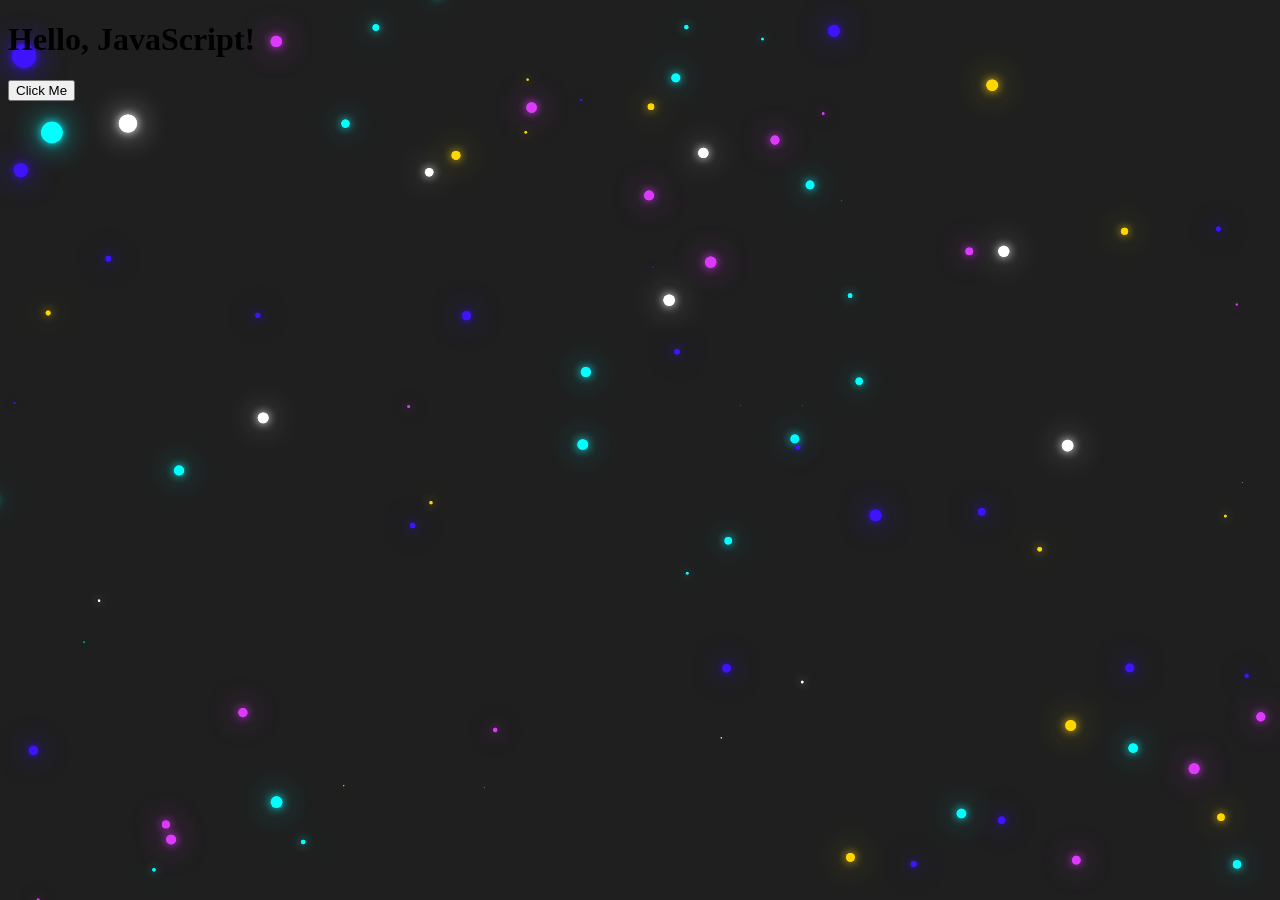
==== HTMLS/Javascript.html @ 487f87ea "updated projects section" ====
<!DOCTYPE html>
<html lang="en">
<head>
    <meta charset="UTF-8">
    <title>JavaScript Base Example</title>
    <link rel="stylesheet" href="../Main.css">
</head>
<body>
    <h1>Hello, JavaScript!</h1>
    <button onclick="showMessage()">Click Me</button>
    <script>
        function showMessage() {
            alert('Hello from JavaScript!');
        }
    </script>

    <canvas id = "stars"></canvas>
    <script src="../JSES/Nonbase.js"></script>
</body>
</html>
---- Main.css ----
body {
    background-color: rgb(31, 31, 31);
}

nav a {
    color:#00ffffff;
    text-shadow: 0 0 3px #00ffffff;
    font-family: sans-serif;
    margin: 0;
    font-size: 1.5rem;
    transition: text-shadow 0.1s ease;
    text-align: center;
    padding: 0rem;
}
nav:hover a {
    text-shadow: 0 0 15px #00ffffff;
    font-family: sans-serif;
}
nav {
    z-index: 10;
    position:relative;
    top: -20px;
    left: 30px;
}

canvas {
    display: block;
    position: fixed;
    top: 0;
    left: 0;
    height: 100%;
    width: 100%;
    z-index: -1;
    pointer-events: none ;
}

.Headliner {
    position: absolute;
    text-align: center;
    left: 50%;
    color: white;
    font-size: 4rem;
    font-weight: bold;
    text-shadow: 0 0 6px #ffffff;
    transform: translate(-50%, -50%); /* pull back by half its size */
}

.Organiser {
    position: absolute;
    display: grid;
    gap: 6rem;
    grid-template-columns: repeat(3, 19rem); /* lock to card width */
    justify-items: center;

    /* Centering */
    top: 50%;
    left: 50%;
    transform: translate(-50%, -50%);
}



.MainNaviCard {
    position: relative;
    width: 19rem;
    height: 24rem;
    padding: 1rem 1rem;
    border-radius: 50px;
    border: 1px solid #FFD700;
    box-shadow: 0 0 10px #FFD700;
    transition: all 0.3s ease;
}

.MainNaviCard:hover {
    box-shadow: 0 0 50px #FFD700; /* optional glow */
    transform: scale(1.05); /* tiny zoom-in */
}
.MainNaviCard:hover h1,
.MainNaviCard:hover p {
    text-shadow: 0 0 6px #ffffff;
}

.MainNaviCard h1,
.MainNaviCard p {
    margin: 0;
    font-size: 1.5rem;
    color: #ffffff;
    text-shadow: 0 0 3px #ffffff;
    transition: text-shadow 0.3s ease;
    text-align: center;
    padding: 0rem;
}

.MainNaviCard p {
    font-family:sans-serif;
    padding: 3rem;
    letter-spacing: 0.004rem;
}

.MainNaviCard h1 {
    font-size: 3rem;
}
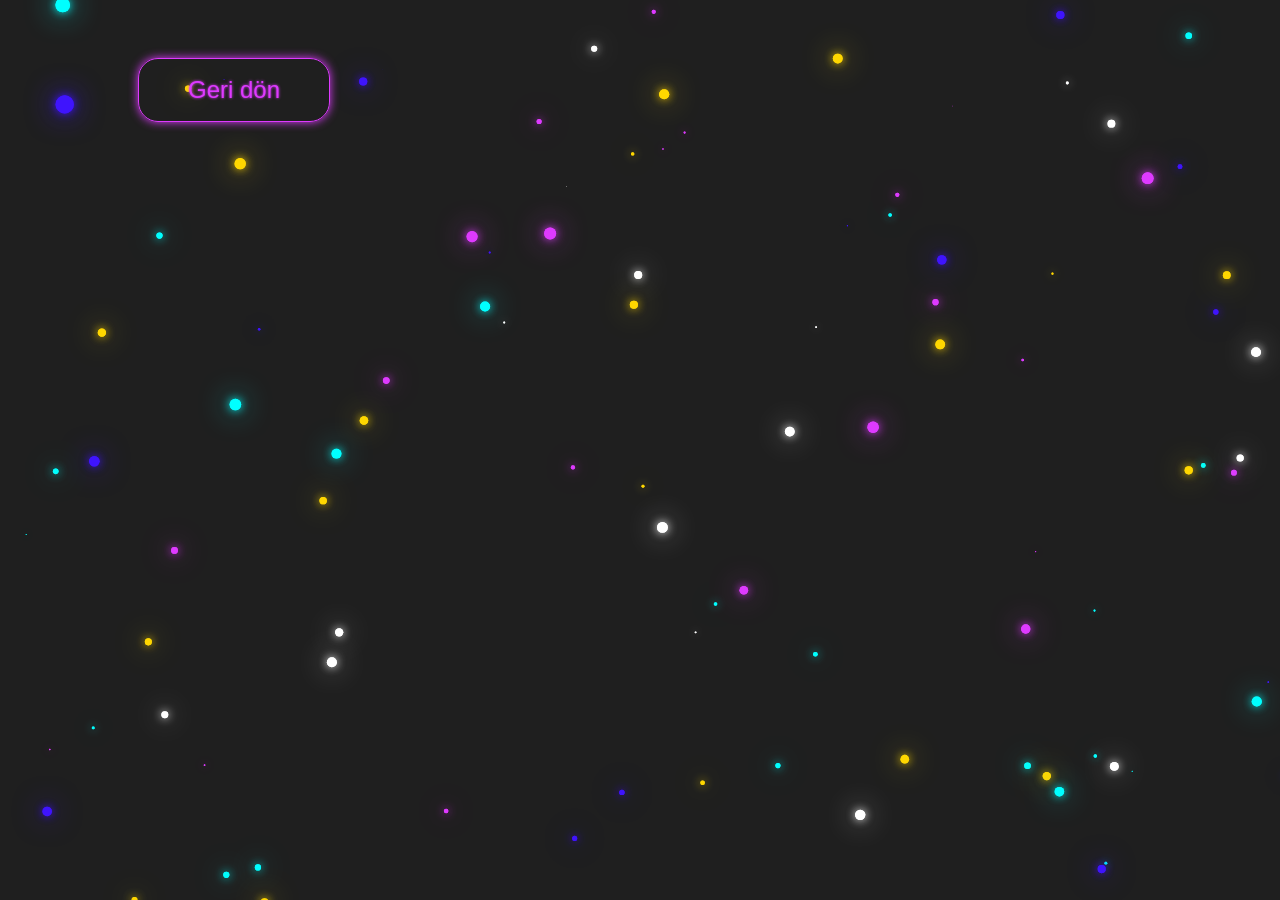
==== commit 3bd408ea: "new html" ====
--- a/HTMLS/Javascript.html
+++ b/HTMLS/Javascript.html
@@ -4,16 +4,11 @@
     <meta charset="UTF-8">
     <title>JavaScript Base Example</title>
     <link rel="stylesheet" href="../Main.css">
+    <link rel="stylesheet" href="../CSSES/Javascript.css">
 </head>
 <body>
-    <h1>Hello, JavaScript!</h1>
-    <button onclick="showMessage()">Click Me</button>
-    <script>
-        function showMessage() {
-            alert('Hello from JavaScript!');
-        }
-    </script>
-
+    
+    <button id="returnbutton" Class = "secondarybutton retjava retb">Geri dön</button>
     <canvas id = "stars"></canvas>
     <script src="../JSES/Nonbase.js"></script>
 </body>
--- a/Main.css
+++ b/Main.css
@@ -8,12 +8,12 @@
     font-family: sans-serif;
     margin: 0;
     font-size: 1.5rem;
-    transition: text-shadow 0.1s ease;
+    transition: text-shadow 0.27s ease;
     text-align: center;
     padding: 0rem;
 }
 nav:hover a {
-    text-shadow: 0 0 15px #00ffffff;
+    text-shadow: 0 0 15px #00ffffff, 0 0 5px #00ffffff;
     font-family: sans-serif;
 }
 nav {
@@ -67,12 +67,36 @@
     padding: 1rem 1rem;
     border-radius: 50px;
     border: 1px solid #FFD700;
-    box-shadow: 0 0 10px #FFD700;
+    box-shadow: 0 0 10px #FFD700, 0 0 20px #FFD700 inset;
     transition: all 0.3s ease;
 }
 
+.secondarybutton {
+    position: relative;
+    width: 12rem;
+    height: 4rem;
+    padding: 0.5rem 1rem;
+    border-radius: 20px;
+    border: 1px solid #de3affff;
+    box-shadow: 0 0 10px #de3affff;
+    transition: all 0.3s ease;
+    background-color: rgba(255, 255, 255, 0);
+    color: #de3affff;
+    text-shadow: 0 0 3px #de3affff;
+    font-size: 1.5rem;
+    font-family: sans-serif;
+    cursor: pointer;
+}
+
+.secondarybutton:hover {
+    box-shadow: 0 0 20px #de3affff; /* optional glow */
+    transform: scale(1.05); /* tiny zoom-in */
+    background-color: rgba(255, 255, 255, 0);
+    text-shadow: 0 0 9px #de3affff, 0 0 3px #de3affff
+}
+
 .MainNaviCard:hover {
-    box-shadow: 0 0 50px #FFD700; /* optional glow */
+    box-shadow: 0 0 50px #FFD700, 0 0 60px #FFD700 inset; /* optional glow */
     transform: scale(1.05); /* tiny zoom-in */
 }
 .MainNaviCard:hover h1,
--- a/CSSES/Javascript.css
+++ b/CSSES/Javascript.css
@@ -0,0 +1,4 @@
+.retjava {
+    top: 50px;
+    left: 130px;
+}
